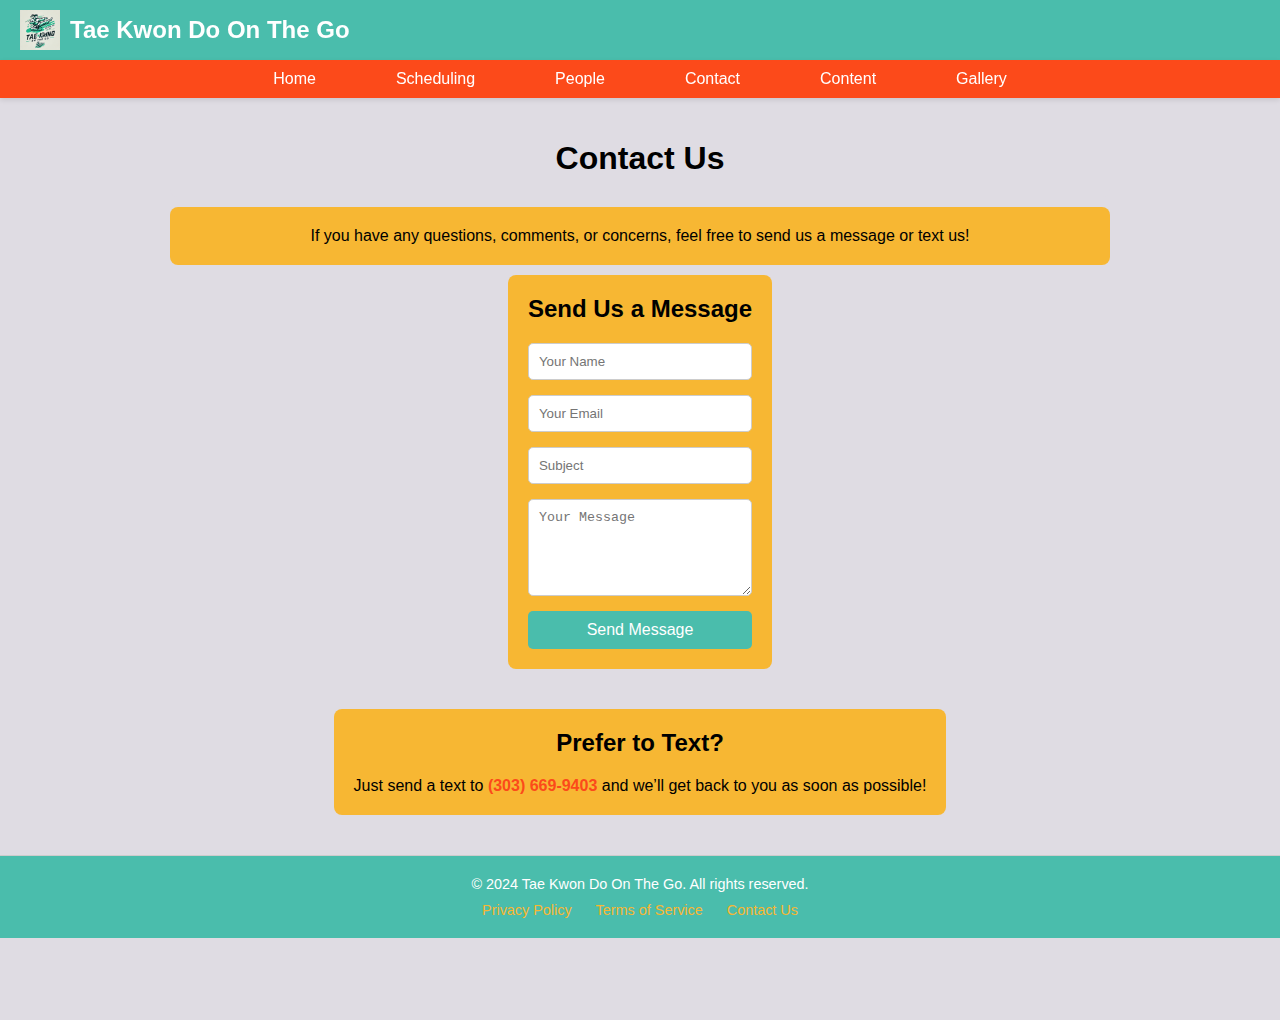
==== contact.html @ bef07782 "changed color scheme, testing input contact us form." ====
<!DOCTYPE html>
<html lang="en">
<head>
  <meta charset="UTF-8" />
  <meta name="viewport" content="width=device-width, initial-scale=1.0"/>
  <title>Tae Kwon Do On The Go - Contact</title>
  <link rel="stylesheet" href="styles.css">
</head>
<body>
  <div class="header-container">
    <!-- Logo and Website Name -->
    <div class="logo-header">
      <div class="site-title">
        <img src="logo.png" alt="Website Logo">
        <span>Tae Kwon Do On The Go</span>
      </div>
    </div>

    <!-- Navigation Tab -->
    <nav class="navigation-bar">
      <ul>
        <li><a href="index.html">Home</a></li>
        <li><a href="otherpage.html">Scheduling</a></li>
        <li><a href="people.html">People</a></li>
        <li><a href="contact.html">Contact</a></li>
        <li><a href="content.html">Content</a></li>
        <li><a href="gallery.html">Gallery</a></li>
      </ul>
    </nav>
  </div>

  <!-- Contact Section -->
  <div class="header-box">
    <h1>Contact Us</h1>
  </div>

  <div class="description-box">
    <p>If you have any questions, comments, or concerns, feel free to send us a message or text us!</p>
  </div>

  <div style="max-width:600px; margin:0 auto 40px auto; background-color:#f7b733; padding:20px; border-radius:8px;">
    <h2 style="margin-bottom:20px;">Send Us a Message</h2>
    
    <!-- FORM ACTION POINTS TO OUR NEW PHP SCRIPT -->
    <form id="contactForm" action="send_email.php" method="POST" style="display:flex; flex-direction:column; gap:15px;">
      <input type="text" name="name" placeholder="Your Name" required style="padding:10px; border-radius:5px; border:1px solid #ccc;">
      <input type="email" name="email" placeholder="Your Email" required style="padding:10px; border-radius:5px; border:1px solid #ccc;">
      <input type="text" name="subject" placeholder="Subject" style="padding:10px; border-radius:5px; border:1px solid #ccc;">
      <textarea name="message" rows="5" placeholder="Your Message" required style="padding:10px; border-radius:5px; border:1px solid #ccc;"></textarea>

      <button type="submit" style="background-color:#4abdac; color:#fff; padding:10px; border:none; border-radius:5px; font-size:1rem; cursor:pointer;">
        Send Message
      </button>
    </form>

    <!-- Success message container -->
    <div id="message-success" style="display:none; margin-top:20px; color:green; font-weight:bold;">
      Your message has been sent successfully! We will get back to you soon.
    </div>
  </div>

  <!-- Phone Contact -->
  <div style="max-width:600px; margin:0 auto; background-color:#f7b733; padding:20px; border-radius:8px;">
    <h2 style="margin-bottom:20px;">Prefer to Text?</h2>
    <p>Just send a text to <a href="tel:+13036699403" style="color:#fc4a1a; font-weight:bold; text-decoration:none;">(303) 669-9403</a> and we’ll get back to you as soon as possible!</p>
  </div>

  <footer class="footer">
    <div class="footer-content">
      <p>&copy; 2024 Tae Kwon Do On The Go. All rights reserved.</p>
      <nav class="footer-nav">
        <a href="/privacy-policy">Privacy Policy</a>
        <a href="/terms-of-service">Terms of Service</a>
        <a href="/contact">Contact Us</a>
      </nav>
    </div>
  </footer>

  <script>
    document.getElementById('contactForm').addEventListener('submit', function(e) {
      e.preventDefault();
      const form = e.target;
      const formData = new FormData(form);
      
      fetch('send_email.php', {
        method: 'POST',
        body: formData
      })
      .then(response => response.text())
      .then(response => {
        document.getElementById('message-success').style.display = 'block';
        form.reset();
      })
      .catch(error => {
        alert('There was an error sending your message. Please try again later.');
      });
    });
  </script>
</body>
</html>
---- styles.css ----
/* Base Reset/Defaults */
body, h1, h2, h3, h4, h5, h6, p, ul, li {
    margin: 0;
    padding: 0;
    font-family: Arial, sans-serif;
}
a {
    text-decoration: none;
    transition: color 0.3s;
}

/* Body and Layout */
body {
    display: flex;
    flex-direction: column;
    align-items: center;
    background-color: #dfdce3; /* Light Grey from palette */
    text-align: center;
    min-height: 100vh;
    color: #000; /* Black text for readability on light background */
}

/* Fixed Header and Nav */
.header-container {
    position: fixed;
    top: 0;
    width: 100%;
    z-index: 999;
}

.logo-header {
    display: flex;
    align-items: center;
    justify-content: space-between;
    background-color: #4abdac; /* Teal */
    padding: 10px 20px;
    box-shadow: 0 2px 5px rgba(0,0,0,0.1);
}

.logo-header .site-title {
    display: flex;
    align-items: center;
}
.logo-header .site-title img {
    width: 40px;
    height: 40px;
    margin-right: 10px;
}
.logo-header .site-title span {
    font-size: 1.5rem;
    font-weight: bold;
    color: #fff;
}

.navigation-bar {
    width: 100%;
    background-color: #fc4a1a; /* Orange */
    display: flex;
    justify-content: center;
    box-shadow: 0 2px 5px rgba(0,0,0,0.1);
}

.navigation-bar ul {
    display: flex;
    list-style: none;
}

.navigation-bar li {
    margin: 0 40px;
}

.navigation-bar li a {
    color: #fff;
    font-size: 1rem;
    padding: 10px 0;
    display: inline-block;
}

.navigation-bar li a:hover {
    color: #4abdac; /* Teal on hover for contrast */
}

/* Add top padding to body content so it is not hidden under fixed header */
body {
    padding-top: 120px; /* Adjust as needed depending on header height */
}

/* Header, Description, Schedule Boxes */
.header-box, .description-box, .schedule-box {
    width: 100%;
    padding: 20px;
    border-radius: 8px;
    text-align: center;
    margin-bottom: 10px;
    max-width: 900px;
    margin-left: auto;
    margin-right: auto;
}

/* Using Yellow for these boxes */
.header-box {
    background-color: #dfdce3; /* Gray */
    color: #000; /* Black text for contrast */
}
.description-box {
    background-color: #f7b733; /* Yellow */
    color: #000;
}
.schedule-box {
    background-color: #f7b733; /* Yellow */
    color: #000;
    max-width: 800px;
    margin-top: 20px;
}

/* Button Box */
.button-box {
    background-color: #4abdac; /* Teal */
    color: #fff;
    padding: 20px;
    display: flex;
    justify-content: center;
    border-radius: 8px;
    margin: 20px 0 10px 0;
    text-align: center;
}
/* Card Grid Layout */
.card-grid {
    display: flex;
    flex-wrap: wrap;
    justify-content: center;
    gap: 200px; /* Spacing between cards */
    max-width: 900px;
    margin: 0 auto;
}
/* Card Styles */
.card-section {
    width: 100%;
    max-height: 1500px;
    max-width: 900px;
    background-color: #dfdce3; /* Light Grey */
    padding: 20px;
    text-align: center;
    border-radius: 8px;
    margin: 0 auto 40px auto;
}

/* Keep cards structure and functionality, just update colors */
.card-container {
    perspective: 1000px;
    width: 200px;
    height: 300px;
}
.card {
    position: relative;
    width: 100%;
    height: 100%;
    transform-style: preserve-3d;
    transition: transform 0.6s;
}

/* Card Face Styles */
.card-front, .card-back {
    position: absolute;
    width: 100%;
    height: 100%;
    backface-visibility: hidden;
    border-radius: 15px;
    box-shadow: 0 4px 8px rgba(0, 0, 0, 0.2);
    display: flex;
    flex-direction: column;
    align-items: center;
    padding: 20px;
    text-align: center;
    background-color: #f7b733; /* Teal for card front */
    color: #fff;
}

.card-back {
    background-color: #fc4a1a; /* Orange for card back */
    color: #ffffff;
    transform: rotateY(180deg);
}

.card-container.flip .card {
    transform: rotateY(180deg);
}

/* Profile Image */
.profile-image {
    width: 100px;
    height: 100px;
    border-radius: 50%;
    margin-bottom: 10px;
}

/* Skill Progress Bars */
.skill-container {
    margin-top: 20px;
}

.skill {
    text-align: center;
    margin-bottom: 10px;
}

.progress-bar {
    display: flex;
    justify-content: center;
    gap: 2px;
}

/* Unfilled block: Light Grey, Filled block: Teal */
.block {
    width: 15px;
    height: 15px;
    background-color: #dfdce3; /* Unfilled block color */
    border-radius: 3px;
}

.block.filled {
    background-color: #4abdac; /* Filled block color */
}

/* Schedule Table */
table {
    width: 100%;
    border-collapse: collapse;
    margin-top: 10px;
    background-color: #dfdce3;
}
th, td {
    padding: 15px;
    text-align: center;
    border-bottom: 1px solid #ddd;
}

th {
    background-color: #4abdac;
    color: #fff;
    font-weight: bold;
}

tr:hover {
    background-color: #dfdce3; /* slightly same color, but let's keep it consistent */
}

td:first-child {
    font-weight: bold;
    color: #000;
}

.schedule-box td, table a {
    cursor: pointer;
}

table a {
    color: #fc4a1a; /* Orange text links */
    text-decoration: none;
    font-weight: bold;
}

table a:hover {
    text-decoration: underline;
}

/* Modal Style */
.modal {
    display: none; /* Hidden by default */
    position: fixed;
    top: 0;
    left: 0;
    width: 100%;
    height: 100%;
    background-color: rgba(0, 0, 0, 0.5);
    justify-content: center;
    align-items: center;
}
.modal-content {
    background-color: #fff;
    padding: 20px;
    border-radius: 8px;
    max-width: 400px;
    width: 90%;
    text-align: center;
    color: #000;
}
.close {
    float: right;
    font-size: 20px;
    cursor: pointer;
}

/* Footer */
.footer {
    background-color: #4abdac; /* Teal */
    padding: 20px;
    text-align: center;
    font-size: 0.9em;
    color: #fff;
    border-top: 1px solid #ccc;
    width: 100%;
    margin-top: 40px;
}

.footer-content {
    max-width: 9000px;
    margin: 0 auto;
}

.footer-nav {
    margin-top: 10px;
}

.footer-nav a {
    margin: 0 10px;
    text-decoration: none;
    color: #f7b733; /* Yellow for footer links */
}

.footer-nav a:hover {
    text-decoration: underline;
}


/* Chontun Tae Gukks Section */
.chontun-tae-gukks {
    background-color: #f7b733; /* Yellow background to match existing theme */
    padding: 40px 20px;
    border-radius: 10px;
    width: 100%;
    max-width: 900px;
    margin: 20px auto;
    box-shadow: 0 4px 6px rgba(0,0,0,0.1);
}

.chontun-tae-gukks h2 {
    font-size: 2rem;
    margin-bottom: 20px;
    color: #000; /* Black for contrast */
    text-align: center;
    text-shadow: 2px 2px 2px rgba(0,0,0,0.1);
}

.poomsae {
    background-color: #dfdce3; /* Light Grey */
    border-radius: 10px;
    padding: 20px;
    margin-bottom: 20px;
    box-shadow: 0 4px 8px rgba(0,0,0,0.1);
    transition: all 0.3s ease-in-out;
}

.poomsae:hover {
    transform: translateY(-5px);
    box-shadow: 0 8px 16px rgba(0,0,0,0.2);
}

.poomsae h3 {
    font-size: 1.8rem;
    color: #fc4a1a; /* Orange */
    margin-bottom: 10px;
}

.poomsae p {
    font-size: 1rem;
    line-height: 1.6;
    color: #333; /* Dark gray for readability */
    margin-bottom: 10px;
}

.poomsae .spoken-moves {
    font-weight: bold;
    color: #4abdac; /* Teal */
}

.poomsae video {
    width: 100%;
    height: auto;
    border-radius: 10px;
    margin-top: 15px;
    box-shadow: 0 4px 8px rgba(0,0,0,0.1);
    outline: none;
}

.poomsae video:hover {
    box-shadow: 0 8px 16px rgba(0,0,0,0.2);
}

/* Philosophy Section */
.philosophy {
    background-color: #4abdac; /* Teal */
    padding: 40px 20px;
    border-radius: 10px;
    width: 100%;
    max-width: 900px;
    margin: 20px auto;
    box-shadow: 0 4px 6px rgba(0,0,0,0.1);
}

.philosophy h2 {
    font-size: 2rem;
    color: #fff; /* White for contrast */
    margin-bottom: 20px;
    text-align: center;
}

.philosophy p {
    font-size: 1.1rem;
    line-height: 1.8;
    color: #fff;
    text-align: center;
}

/* Wonshims Section */
.wonshims {
    background-color: #fc4a1a; /* Orange */
    padding: 40px 20px;
    border-radius: 10px;
    width: 100%;
    max-width: 900px;
    margin: 20px auto;
    box-shadow: 0 4px 6px rgba(0,0,0,0.1);
}

.wonshims h2 {
    font-size: 2rem;
    color: #fff; /* White for contrast */
    margin-bottom: 20px;
    text-align: center;
}

.wonshims p {
    font-size: 1.1rem;
    line-height: 1.8;
    color: #fff;
    text-align: center;
    margin-bottom: 20px;
}

.wonshims ul {
    list-style-type: none;
    padding: 0;
    margin: 0;
}

.wonshims li {
    background-color: #dfdce3; /* Light grey */
    color: #000;
    border-radius: 8px;
    padding: 15px;
    margin-bottom: 10px;
    box-shadow: 0 4px 8px rgba(0,0,0,0.1);
    transition: all 0.3s ease-in-out;
}

.wonshims li:hover {
    transform: translateY(-5px);
    box-shadow: 0 8px 16px rgba(0,0,0,0.2);
}

.wonshims li strong {
    font-size: 1.1rem;
    color: #4abdac; /* Teal to make it stand out */
}

.wonshims li p {
    margin-top: 5px;
    font-size: 0.9rem;
    color: #555; /* Slightly darker gray for readability */
}

/* Media Query for Mobile Responsiveness */
@media (max-width: 768px) {
    .chontun-tae-gukks, 
    .philosophy, 
    .wonshims {
        padding: 20px 10px;
    }

    .poomsae {
        padding: 15px;
    }

    .poomsae h3 {
        font-size: 1.5rem;
    }

    .poomsae p {
        font-size: 0.9rem;
    }

    .philosophy h2, 
    .wonshims h2 {
        font-size: 1.5rem;
    }

    .philosophy p, 
    .wonshims p {
        font-size: 1rem;
    }
}
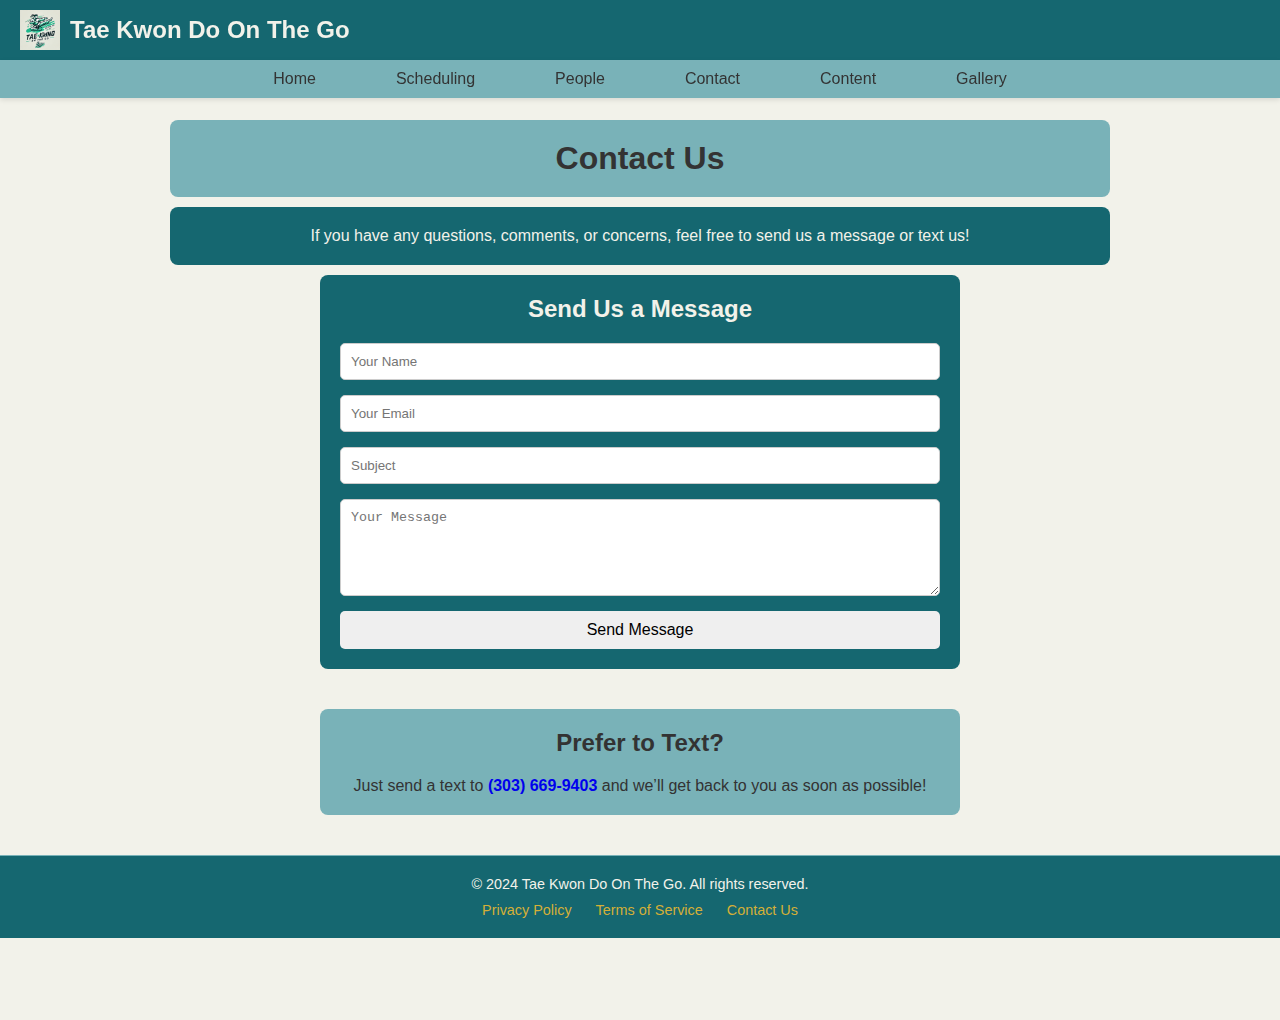
==== commit 114ace2a: "changed color to teal theme + gold" ====
--- a/contact.html
+++ b/contact.html
@@ -38,33 +38,39 @@
     <p>If you have any questions, comments, or concerns, feel free to send us a message or text us!</p>
   </div>
 
-  <div style="max-width:600px; margin:0 auto 40px auto; background-color:#f7b733; padding:20px; border-radius:8px;">
+  <div class="description-box" style="max-width:600px; margin:0 auto 40px auto; padding:20px; border-radius:8px;">
     <h2 style="margin-bottom:20px;">Send Us a Message</h2>
-    
-    <!-- FORM ACTION POINTS TO OUR NEW PHP SCRIPT -->
-    <form id="contactForm" action="send_email.php" method="POST" style="display:flex; flex-direction:column; gap:15px;">
+  
+    <!-- Netlify Form -->
+    <form name="contact" method="POST" data-netlify="true" data-netlify-honeypot="bot-field" style="display:flex; flex-direction:column; gap:15px;">
+      <!-- Hidden Inputs -->
+      <input type="hidden" name="form-name" value="contact">
+      <input type="hidden" name="bot-field">
+  
+      <!-- Form Fields -->
       <input type="text" name="name" placeholder="Your Name" required style="padding:10px; border-radius:5px; border:1px solid #ccc;">
       <input type="email" name="email" placeholder="Your Email" required style="padding:10px; border-radius:5px; border:1px solid #ccc;">
       <input type="text" name="subject" placeholder="Subject" style="padding:10px; border-radius:5px; border:1px solid #ccc;">
       <textarea name="message" rows="5" placeholder="Your Message" required style="padding:10px; border-radius:5px; border:1px solid #ccc;"></textarea>
-
-      <button type="submit" style="background-color:#4abdac; color:#fff; padding:10px; border:none; border-radius:5px; font-size:1rem; cursor:pointer;">
+  
+      <!-- Submit Button -->
+      <button type="submit" style=" padding:10px; border:none; border-radius:5px; font-size:1rem; cursor:pointer;">
         Send Message
       </button>
     </form>
-
-    <!-- Success message container -->
-    <div id="message-success" style="display:none; margin-top:20px; color:green; font-weight:bold;">
+  
+    <!-- Success Message -->
+    <div id="message-success" style="display:none; margin-top:20px; font-weight:bold;">
       Your message has been sent successfully! We will get back to you soon.
     </div>
   </div>
-
+  
   <!-- Phone Contact -->
-  <div style="max-width:600px; margin:0 auto; background-color:#f7b733; padding:20px; border-radius:8px;">
+  <div class="header-box" style="max-width:600px; margin:0 auto; padding:20px; border-radius:8px;">
     <h2 style="margin-bottom:20px;">Prefer to Text?</h2>
-    <p>Just send a text to <a href="tel:+13036699403" style="color:#fc4a1a; font-weight:bold; text-decoration:none;">(303) 669-9403</a> and we’ll get back to you as soon as possible!</p>
+    <p>Just send a text to <a href="tel:+13036699403" style=" font-weight:bold; text-decoration:none;">(303) 669-9403</a> and we’ll get back to you as soon as possible!</p>
   </div>
-
+  
   <footer class="footer">
     <div class="footer-content">
       <p>&copy; 2024 Tae Kwon Do On The Go. All rights reserved.</p>
@@ -76,25 +82,5 @@
     </div>
   </footer>
 
-  <script>
-    document.getElementById('contactForm').addEventListener('submit', function(e) {
-      e.preventDefault();
-      const form = e.target;
-      const formData = new FormData(form);
-      
-      fetch('send_email.php', {
-        method: 'POST',
-        body: formData
-      })
-      .then(response => response.text())
-      .then(response => {
-        document.getElementById('message-success').style.display = 'block';
-        form.reset();
-      })
-      .catch(error => {
-        alert('There was an error sending your message. Please try again later.');
-      });
-    });
-  </script>
 </body>
 </html>
--- a/styles.css
+++ b/styles.css
@@ -1,92 +1,99 @@
+/*****************************************************
+ *            SURPRISING TEAL + GOLD THEME           *
+ *****************************************************/
+
+/*   **********   COLOR REFERENCE   **********
+      Dark Teal:     #156770
+      Light Teal:    #79B2B8
+      Gold:          #D4AF37
+      Neutral BG:    #F2F2EA
+      Dark Text:     #333
+*/
+
 /* Base Reset/Defaults */
 body, h1, h2, h3, h4, h5, h6, p, ul, li {
     margin: 0;
     padding: 0;
     font-family: Arial, sans-serif;
-}
-a {
+  }
+  a {
     text-decoration: none;
     transition: color 0.3s;
-}
-
-/* Body and Layout */
-body {
+  }
+  
+  /* Body and Layout */
+  body {
     display: flex;
     flex-direction: column;
     align-items: center;
-    background-color: #dfdce3; /* Light Grey from palette */
+    background-color: #F2F2EA; /* neutral background */
     text-align: center;
     min-height: 100vh;
-    color: #000; /* Black text for readability on light background */
-}
-
-/* Fixed Header and Nav */
-.header-container {
+    color: #333;              /* dark gray text */
+    padding-top: 120px;       /* space for fixed header */
+  }
+  
+  /* Fixed Header and Nav */
+  .header-container {
     position: fixed;
     top: 0;
     width: 100%;
     z-index: 999;
-}
-
-.logo-header {
+  }
+  
+  /* Top header area */
+  .logo-header {
     display: flex;
     align-items: center;
     justify-content: space-between;
-    background-color: #4abdac; /* Teal */
+    background-color: #156770; /* dark teal */
     padding: 10px 20px;
     box-shadow: 0 2px 5px rgba(0,0,0,0.1);
-}
-
-.logo-header .site-title {
+  }
+  .logo-header .site-title {
     display: flex;
     align-items: center;
-}
-.logo-header .site-title img {
+  }
+  .logo-header .site-title img {
     width: 40px;
     height: 40px;
     margin-right: 10px;
-}
-.logo-header .site-title span {
+  }
+  .logo-header .site-title span {
     font-size: 1.5rem;
     font-weight: bold;
-    color: #fff;
-}
-
-.navigation-bar {
-    width: 100%;
-    background-color: #fc4a1a; /* Orange */
+    color: #F2F2EA;  /* light text on dark teal */
+  }
+  
+  /* Navigation bar */
+  .navigation-bar {
+    width: 100%;
+    background-color: #79B2B8; /* light teal */
     display: flex;
     justify-content: center;
     box-shadow: 0 2px 5px rgba(0,0,0,0.1);
-}
-
-.navigation-bar ul {
+  }
+  .navigation-bar ul {
     display: flex;
     list-style: none;
-}
-
-.navigation-bar li {
+  }
+  .navigation-bar li {
     margin: 0 40px;
-}
-
-.navigation-bar li a {
-    color: #fff;
+  }
+  .navigation-bar li a {
+    color: #333; /* dark text on light teal */
     font-size: 1rem;
     padding: 10px 0;
     display: inline-block;
-}
-
-.navigation-bar li a:hover {
-    color: #4abdac; /* Teal on hover for contrast */
-}
-
-/* Add top padding to body content so it is not hidden under fixed header */
-body {
-    padding-top: 120px; /* Adjust as needed depending on header height */
-}
-
-/* Header, Description, Schedule Boxes */
-.header-box, .description-box, .schedule-box {
+  }
+  .navigation-bar li a:hover {
+    color: #D4AF37; /* gold on hover */
+  }
+  
+  /* Common Box Styles */
+  .header-box,
+  .description-box,
+  .schedule-box {
     width: 100%;
     padding: 20px;
     border-radius: 8px;
@@ -95,72 +102,78 @@
     max-width: 900px;
     margin-left: auto;
     margin-right: auto;
-}
-
-/* Using Yellow for these boxes */
-.header-box {
-    background-color: #dfdce3; /* Gray */
-    color: #000; /* Black text for contrast */
-}
-.description-box {
-    background-color: #f7b733; /* Yellow */
-    color: #000;
-}
-.schedule-box {
-    background-color: #f7b733; /* Yellow */
-    color: #000;
+  }
+  
+  /* Specific Boxes */
+  .header-box {
+    background-color: #79B2B8; /* light teal */
+    color: #333;
+  }
+  .description-box {
+    background-color: #156770; /* dark teal */
+    color: #F2F2EA;           /* light text */
+  }
+  .schedule-box {
+    background-color: #156770;
+    color: #F2F2EA;
     max-width: 800px;
     margin-top: 20px;
-}
-
-/* Button Box */
-.button-box {
-    background-color: #4abdac; /* Teal */
-    color: #fff;
+  }
+  
+  /* Button Box */
+  .button-box {
+    background-color: #79B2B8; /* light teal */
+    color: #333;
     padding: 20px;
     display: flex;
     justify-content: center;
     border-radius: 8px;
     margin: 20px 0 10px 0;
     text-align: center;
-}
-/* Card Grid Layout */
-.card-grid {
+  }
+  
+  /* Card Grid Layout */
+  .card-grid {
     display: flex;
     flex-wrap: wrap;
     justify-content: center;
-    gap: 200px; /* Spacing between cards */
+    gap: 200px; /* spacing between cards */
     max-width: 900px;
     margin: 0 auto;
-}
-/* Card Styles */
-.card-section {
+  }
+  
+  /* Card Section */
+  .card-section {
     width: 100%;
     max-height: 1500px;
     max-width: 900px;
-    background-color: #dfdce3; /* Light Grey */
+    background-color: #F2F2EA; /* matches body background */
     padding: 20px;
     text-align: center;
     border-radius: 8px;
     margin: 0 auto 40px auto;
-}
-
-/* Keep cards structure and functionality, just update colors */
-.card-container {
+  }
+  
+  /* Individual Card */
+  .card-container {
     perspective: 1000px;
     width: 200px;
     height: 300px;
-}
-.card {
+  }
+  .card {
     position: relative;
     width: 100%;
     height: 100%;
     transform-style: preserve-3d;
     transition: transform 0.6s;
-}
-
-/* Card Face Styles */
-.card-front, .card-back {
+  }
+  .card-container.flip .card {
+    transform: rotateY(180deg);
+  }
+  
+  /* Front & Back Faces */
+  .card-front,
+  .card-back {
     position: absolute;
     width: 100%;
     height: 100%;
@@ -170,102 +183,91 @@
     display: flex;
     flex-direction: column;
     align-items: center;
-    padding: 20px;
-    text-align: center;
-    background-color: #f7b733; /* Teal for card front */
-    color: #fff;
-}
-
-.card-back {
-    background-color: #fc4a1a; /* Orange for card back */
-    color: #ffffff;
+    justify-content: center;
+    padding: 20px;
+    text-align: center;
+  }
+  .card-front {
+    background-color: #79B2B8; /* light teal */
+    color: #333;
+  }
+  .card-back {
+    background-color: #156770; /* dark teal */
+    color: #F2F2EA;
     transform: rotateY(180deg);
-}
-
-.card-container.flip .card {
-    transform: rotateY(180deg);
-}
-
-/* Profile Image */
-.profile-image {
+  }
+  
+  /* Profile Image */
+  .profile-image {
     width: 100px;
     height: 100px;
     border-radius: 50%;
     margin-bottom: 10px;
-}
-
-/* Skill Progress Bars */
-.skill-container {
+  }
+  
+  /* Skill Progress Bars */
+  .skill-container {
     margin-top: 20px;
-}
-
-.skill {
+  }
+  .skill {
     text-align: center;
     margin-bottom: 10px;
-}
-
-.progress-bar {
+  }
+  .progress-bar {
     display: flex;
     justify-content: center;
     gap: 2px;
-}
-
-/* Unfilled block: Light Grey, Filled block: Teal */
-.block {
+  }
+  .block {
     width: 15px;
     height: 15px;
-    background-color: #dfdce3; /* Unfilled block color */
+    background-color: #333; /* dark for unfilled */
     border-radius: 3px;
-}
-
-.block.filled {
-    background-color: #4abdac; /* Filled block color */
-}
-
-/* Schedule Table */
-table {
+  }
+  .block.filled {
+    background-color: #D4AF37; /* gold for filled */
+  }
+  
+  /* Schedule Table */
+  table {
     width: 100%;
     border-collapse: collapse;
     margin-top: 10px;
-    background-color: #dfdce3;
-}
-th, td {
+    background-color: #79B2B8; /* light teal */
+  }
+  th, td {
     padding: 15px;
     text-align: center;
-    border-bottom: 1px solid #ddd;
-}
-
-th {
-    background-color: #4abdac;
-    color: #fff;
+    border-bottom: 1px solid #156770;
+  }
+  th {
+    background-color: #156770; /* dark teal */
+    color: #F2F2EA;           /* light text */
     font-weight: bold;
-}
-
-tr:hover {
-    background-color: #dfdce3; /* slightly same color, but let's keep it consistent */
-}
-
-td:first-child {
+  }
+  tr:hover {
+    background-color: #D4AF37; /* same color or lighten if desired */
+  }
+  td:first-child {
     font-weight: bold;
-    color: #000;
-}
-
-.schedule-box td, table a {
+    color: #333;
+  }
+  .schedule-box td,
+  table a {
     cursor: pointer;
-}
-
-table a {
-    color: #fc4a1a; /* Orange text links */
+  }
+  table a {
+    color: #333;
     text-decoration: none;
     font-weight: bold;
-}
-
-table a:hover {
+  }
+  table a:hover {
+    color: #D4AF37; /* gold on hover */
     text-decoration: underline;
-}
-
-/* Modal Style */
-.modal {
+  }
+  
+  /* Modal */
+  .modal {
     display: none; /* Hidden by default */
     position: fixed;
     top: 0;
@@ -275,229 +277,260 @@
     background-color: rgba(0, 0, 0, 0.5);
     justify-content: center;
     align-items: center;
-}
-.modal-content {
-    background-color: #fff;
+  }
+  .modal-content {
+    background-color: #F2F2EA; /* neutral background */
     padding: 20px;
     border-radius: 8px;
     max-width: 400px;
     width: 90%;
     text-align: center;
-    color: #000;
-}
-.close {
+    color: #333;
+  }
+  .close {
     float: right;
     font-size: 20px;
     cursor: pointer;
-}
-
-/* Footer */
-.footer {
-    background-color: #4abdac; /* Teal */
+  }
+  
+  /* Footer */
+  .footer {
+    background-color: #156770; /* dark teal */
     padding: 20px;
     text-align: center;
     font-size: 0.9em;
-    color: #fff;
-    border-top: 1px solid #ccc;
+    color: #F2F2EA; /* light text */
+    border-top: 1px solid #79B2B8;
     width: 100%;
     margin-top: 40px;
-}
-
-.footer-content {
+  }
+  .footer-content {
     max-width: 9000px;
     margin: 0 auto;
-}
-
-.footer-nav {
+  }
+  .footer-nav {
     margin-top: 10px;
-}
-
-.footer-nav a {
+  }
+  .footer-nav a {
     margin: 0 10px;
     text-decoration: none;
-    color: #f7b733; /* Yellow for footer links */
-}
-
-.footer-nav a:hover {
+    color: #D4AF37; /* gold links */
+  }
+  .footer-nav a:hover {
     text-decoration: underline;
-}
-
-
-/* Chontun Tae Gukks Section */
-.chontun-tae-gukks {
-    background-color: #f7b733; /* Yellow background to match existing theme */
+  }
+  
+  /* Chontun Tae Gukks Section */
+  .chontun-tae-gukks {
+    background-color: #156770; /* dark teal */
     padding: 40px 20px;
     border-radius: 10px;
     width: 100%;
     max-width: 900px;
     margin: 20px auto;
     box-shadow: 0 4px 6px rgba(0,0,0,0.1);
-}
-
-.chontun-tae-gukks h2 {
+  }
+  .chontun-tae-gukks h2 {
     font-size: 2rem;
     margin-bottom: 20px;
-    color: #000; /* Black for contrast */
+    color: #F2F2EA; /* light text */
     text-align: center;
     text-shadow: 2px 2px 2px rgba(0,0,0,0.1);
-}
-
-.poomsae {
-    background-color: #dfdce3; /* Light Grey */
+  }
+  
+  /* Poomsae Container */
+  .poomsae {
+    background-color: #79B2B8; /* light teal */
     border-radius: 10px;
     padding: 20px;
     margin-bottom: 20px;
     box-shadow: 0 4px 8px rgba(0,0,0,0.1);
     transition: all 0.3s ease-in-out;
-}
-
-.poomsae:hover {
+  }
+  .poomsae:hover {
     transform: translateY(-5px);
     box-shadow: 0 8px 16px rgba(0,0,0,0.2);
-}
-
-.poomsae h3 {
+  }
+  .poomsae h3 {
     font-size: 1.8rem;
-    color: #fc4a1a; /* Orange */
+    color: #333;
     margin-bottom: 10px;
-}
-
-.poomsae p {
+  }
+  .poomsae p {
     font-size: 1rem;
     line-height: 1.6;
-    color: #333; /* Dark gray for readability */
+    color: #333;
     margin-bottom: 10px;
-}
-
-.poomsae .spoken-moves {
+  }
+  .poomsae .spoken-moves {
     font-weight: bold;
-    color: #4abdac; /* Teal */
-}
-
-.poomsae video {
+    color: #D4AF37; /* gold accent */
+  }
+  .poomsae video {
     width: 100%;
     height: auto;
     border-radius: 10px;
     margin-top: 15px;
     box-shadow: 0 4px 8px rgba(0,0,0,0.1);
     outline: none;
-}
-
-.poomsae video:hover {
+  }
+  .poomsae video:hover {
     box-shadow: 0 8px 16px rgba(0,0,0,0.2);
-}
-
-/* Philosophy Section */
-.philosophy {
-    background-color: #4abdac; /* Teal */
+  }
+  
+  /* Philosophy Section */
+  .philosophy {
+    background-color: #156770; /* dark teal */
     padding: 40px 20px;
     border-radius: 10px;
     width: 100%;
     max-width: 900px;
     margin: 20px auto;
     box-shadow: 0 4px 6px rgba(0,0,0,0.1);
-}
-
-.philosophy h2 {
+  }
+  .philosophy h2 {
     font-size: 2rem;
-    color: #fff; /* White for contrast */
+    color: #F2F2EA; /* light text */
     margin-bottom: 20px;
     text-align: center;
-}
-
-.philosophy p {
+  }
+  .philosophy p {
     font-size: 1.1rem;
     line-height: 1.8;
-    color: #fff;
-    text-align: center;
-}
-
-/* Wonshims Section */
-.wonshims {
-    background-color: #fc4a1a; /* Orange */
+    color: #F2F2EA;
+    text-align: center;
+  }
+  
+  /* Wonshims Section */
+  .wonshims {
+    background-color: #156770; /* dark teal */
     padding: 40px 20px;
     border-radius: 10px;
     width: 100%;
     max-width: 900px;
     margin: 20px auto;
     box-shadow: 0 4px 6px rgba(0,0,0,0.1);
-}
-
-.wonshims h2 {
+  }
+  .wonshims h2 {
     font-size: 2rem;
-    color: #fff; /* White for contrast */
+    color: #F2F2EA;
     margin-bottom: 20px;
     text-align: center;
-}
-
-.wonshims p {
+  }
+  .wonshims p {
     font-size: 1.1rem;
     line-height: 1.8;
-    color: #fff;
+    color: #F2F2EA;
     text-align: center;
     margin-bottom: 20px;
-}
-
-.wonshims ul {
+  }
+  .wonshims ul {
     list-style-type: none;
     padding: 0;
     margin: 0;
-}
-
-.wonshims li {
-    background-color: #dfdce3; /* Light grey */
-    color: #000;
+  }
+  .wonshims li {
+    background-color: #79B2B8; /* light teal for list items */
+    color: #333;
     border-radius: 8px;
     padding: 15px;
     margin-bottom: 10px;
     box-shadow: 0 4px 8px rgba(0,0,0,0.1);
     transition: all 0.3s ease-in-out;
-}
-
-.wonshims li:hover {
+  }
+  .wonshims li:hover {
     transform: translateY(-5px);
     box-shadow: 0 8px 16px rgba(0,0,0,0.2);
-}
-
-.wonshims li strong {
+  }
+  .wonshims li strong {
     font-size: 1.1rem;
-    color: #4abdac; /* Teal to make it stand out */
-}
-
-.wonshims li p {
+    color: #156770; /* dark teal accent */
+  }
+  .wonshims li p {
     margin-top: 5px;
     font-size: 0.9rem;
-    color: #555; /* Slightly darker gray for readability */
-}
-
-/* Media Query for Mobile Responsiveness */
-@media (max-width: 768px) {
-    .chontun-tae-gukks, 
-    .philosophy, 
+    color: #555;
+  }
+  
+  /* Media Query for Mobile Responsiveness */
+  @media (max-width: 768px) {
+    .chontun-tae-gukks,
+    .philosophy,
     .wonshims {
-        padding: 20px 10px;
+      padding: 20px 10px;
     }
-
+  
     .poomsae {
-        padding: 15px;
+      padding: 15px;
     }
-
     .poomsae h3 {
-        font-size: 1.5rem;
+      font-size: 1.5rem;
     }
-
     .poomsae p {
-        font-size: 0.9rem;
+      font-size: 0.9rem;
     }
-
-    .philosophy h2, 
+    .philosophy h2,
     .wonshims h2 {
-        font-size: 1.5rem;
+      font-size: 1.5rem;
     }
-
-    .philosophy p, 
+    .philosophy p,
     .wonshims p {
-        font-size: 1rem;
+      font-size: 1rem;
     }
-}
-
+  }
+  
+  /* Additional spacing for Poomsae sections */
+  .poomsae {
+    margin-bottom: 2rem;
+  }
+  
+  /* Steps Box (hidden by default) */
+  .steps-box {
+    margin: 1rem 0;
+    padding: 1rem;
+    border: 1px solid #333;
+    display: none; /* Hidden by default */
+    background-color: #F2F2EA; /* neutral background */
+    text-align: left;
+    box-shadow: 0 2px 4px rgba(0,0,0,0.1);
+    border-radius: 4px;
+  }
+  .steps-box ol {
+    padding: 0;
+    margin: 0;
+    list-style: none;
+  }
+  /* Alternating row colors */
+  .steps-box li {
+    padding: 0.5rem;
+    border-bottom: 1px solid #ccc;
+  }
+  .steps-box li:nth-child(odd) {
+    background-color: #79B2B8; /* light teal */
+    color: #333;
+  }
+  .steps-box li:nth-child(even) {
+    background-color: #F2F2EA; /* neutral background */
+    color: #333;
+  }
+  .steps-box li:last-child {
+    border-bottom: none;
+  }
+  
+  /* Toggle Steps Button */
+  .toggle-steps {
+    background-color: #D4AF37; 
+    color: #333;
+    border: none;
+    padding: 0.5rem 1rem;
+    cursor: pointer;
+    font-size: 1rem;
+    border-radius: 4px;
+    display: block;
+    text-align: center;
+  }
+  .toggle-steps:hover {
+    background-color: #156770; /* dark teal */
+    color: #F2F2EA;
+  }
+  